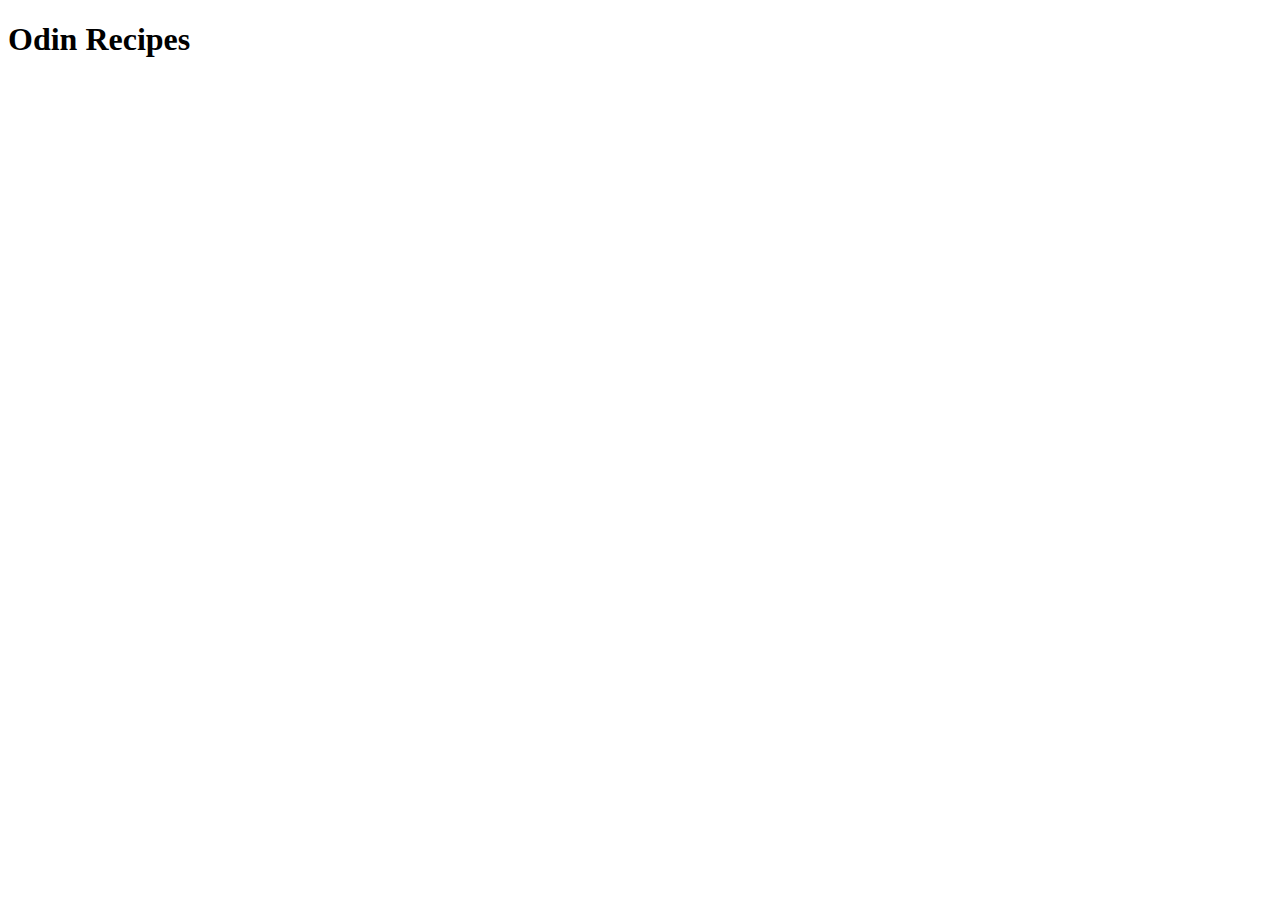
==== index.html @ a040a3a4 "Create index page" ====
<!DOCTYPE html>
<html lang="en">
<head>
    <meta charset="UTF-8">
    <meta name="viewport" content="width=device-width, initial-scale=1.0">
    <title>Odin Recipes</title>
</head>
<body>
    <h1>Odin Recipes</h1>
</body>
</html>
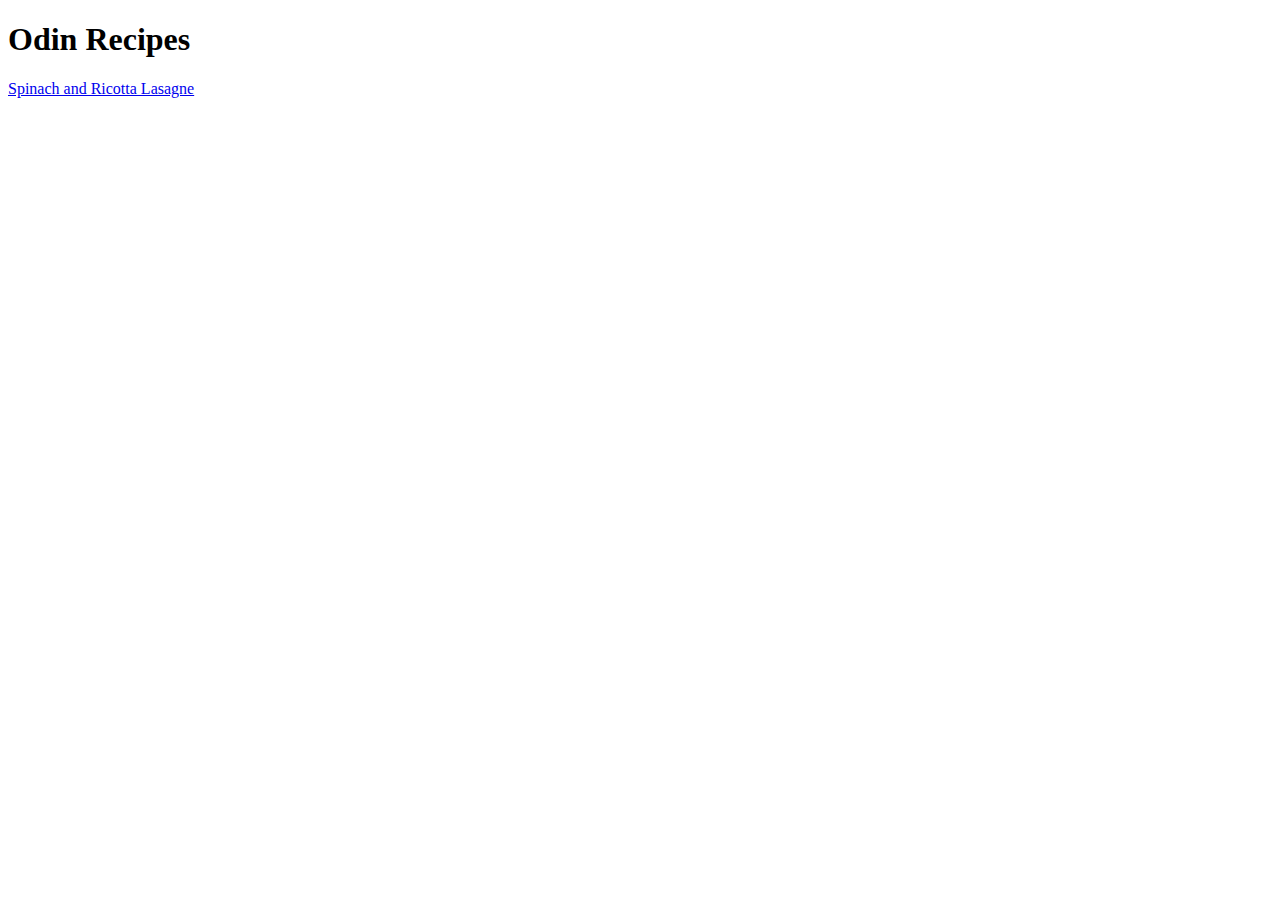
==== commit 067e4eda: "Add link to lasagna recipe" ====
--- a/index.html
+++ b/index.html
@@ -7,5 +7,7 @@
 </head>
 <body>
     <h1>Odin Recipes</h1>
+
+    <a href="recipes/lasagna.html">Spinach and Ricotta Lasagne</a>
 </body>
 </html>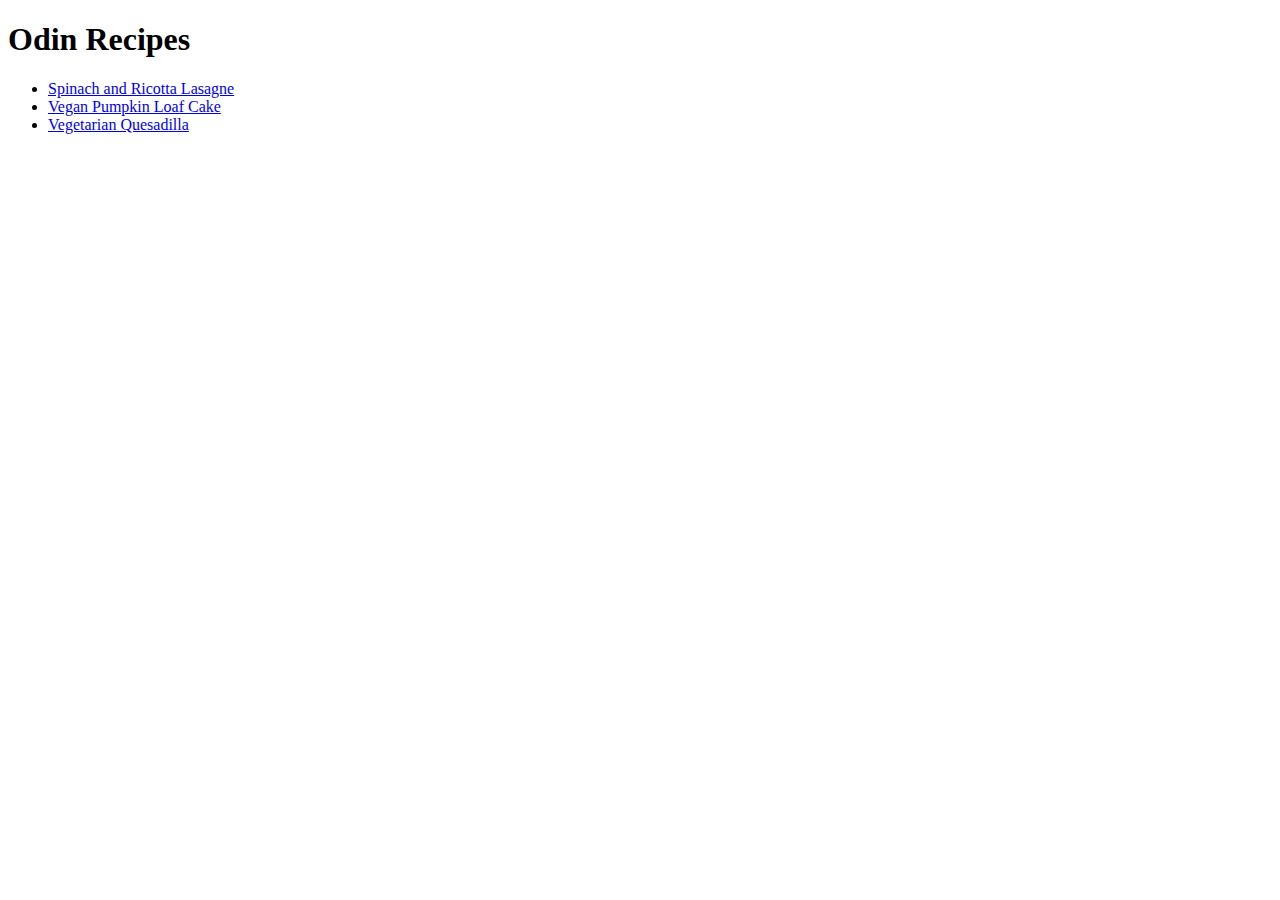
==== commit 35a7addf: "Add links to recipes from home page" ====
--- a/index.html
+++ b/index.html
@@ -8,6 +8,10 @@
 <body>
     <h1>Odin Recipes</h1>
 
-    <a href="recipes/lasagna.html">Spinach and Ricotta Lasagne</a>
+    <ul>
+        <li><a href="recipes/lasagna.html">Spinach and Ricotta Lasagne</a></li>
+        <li><a href="recipes/pumpkin-loaf.html">Vegan Pumpkin Loaf Cake</a></li>
+        <li><a href="recipes/quesadilla.html">Vegetarian Quesadilla</a></li>
+    </ul>
 </body>
 </html>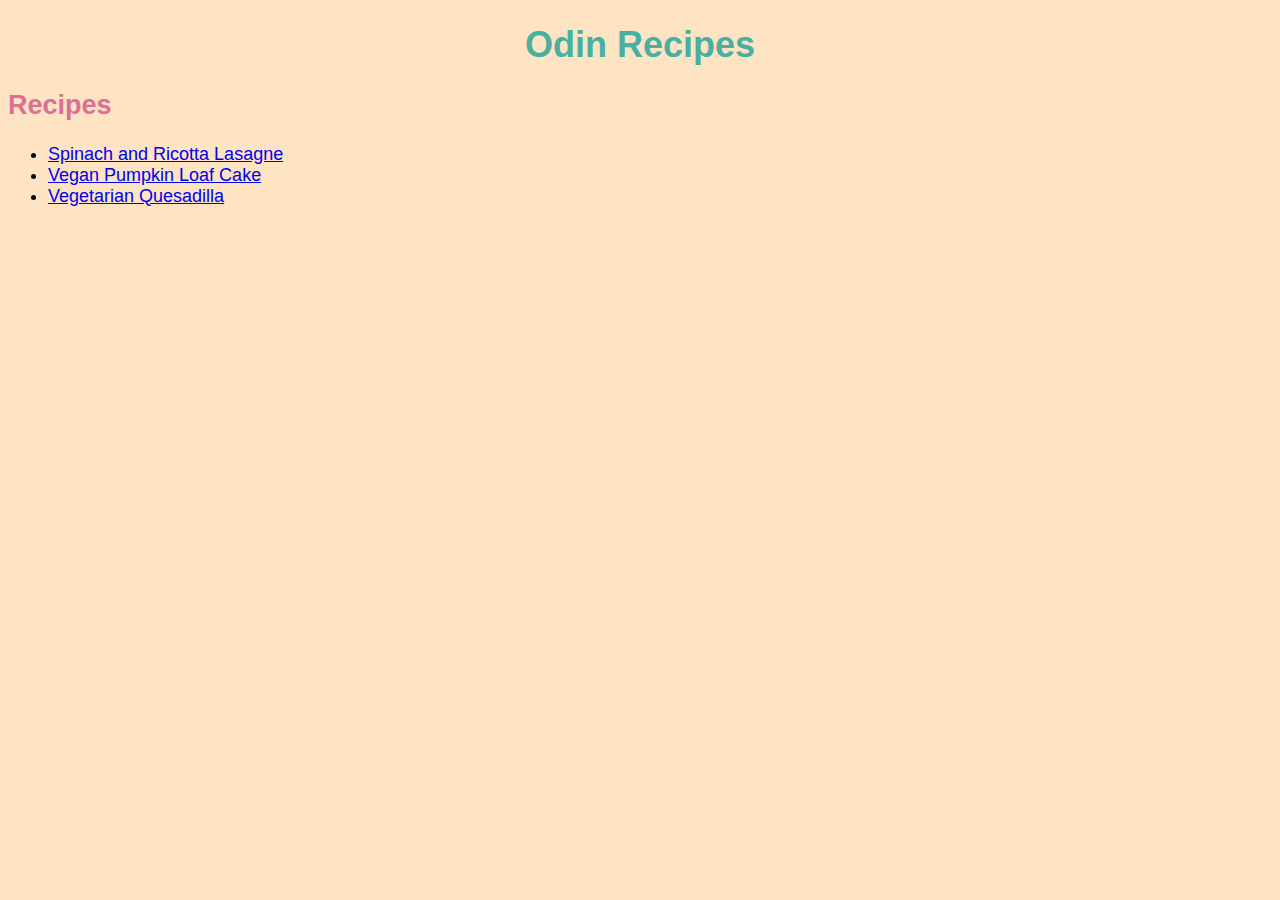
==== commit 51c9d1b9: "Add Recipes subheading to homepage" ====
--- a/index.html
+++ b/index.html
@@ -3,11 +3,13 @@
 <head>
     <meta charset="UTF-8">
     <meta name="viewport" content="width=device-width, initial-scale=1.0">
+    <link rel="stylesheet" href="styles.css">
     <title>Odin Recipes</title>
 </head>
 <body>
     <h1>Odin Recipes</h1>
 
+    <h2>Recipes</h2>
     <ul>
         <li><a href="recipes/lasagna.html">Spinach and Ricotta Lasagne</a></li>
         <li><a href="recipes/pumpkin-loaf.html">Vegan Pumpkin Loaf Cake</a></li>
--- a/styles.css
+++ b/styles.css
@@ -0,0 +1,23 @@
+img {
+    width: 500px;
+    height: auto;
+}
+
+body {
+    background-color: bisque;
+    font-family: Arial, Helvetica, sans-serif;
+    font-size: 18px;
+}
+
+h1 {
+    color: rgb(73, 175, 161);
+    text-align: center;
+}
+
+h2 {
+    color: palevioletred;
+}
+
+h3 {
+    color: seagreen;
+}